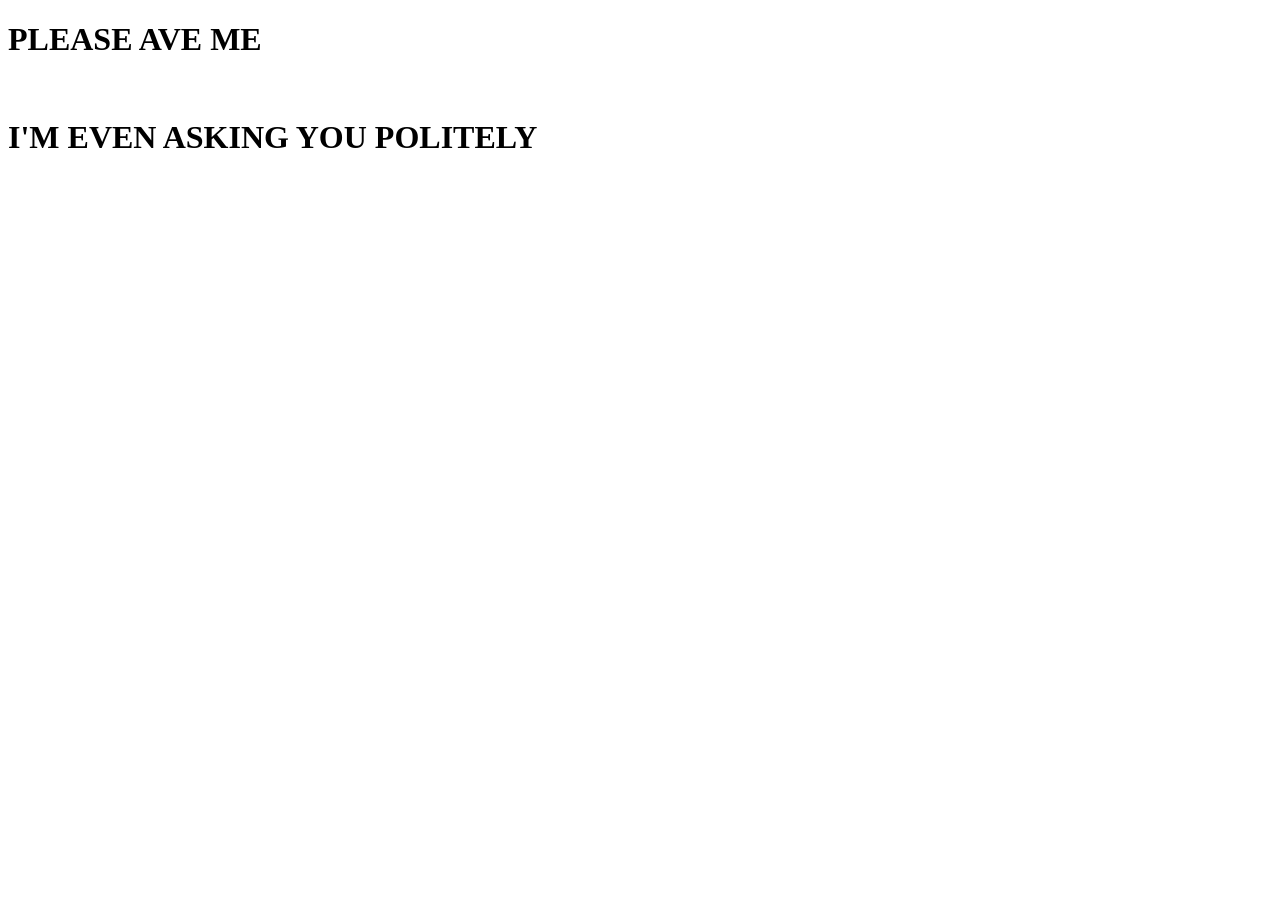
==== Save_Me.html @ fc339054 "Commit" ====
<!DOCTYPE html>
<html lang='en'>
<head>
    <meta charset='utf-8'>
    <meta name='viewport' content='width=device-width, initial-scale=1'>
    <title>Save_Me</title>
    <link rel='stylesheet' href='main.css'>
</head>
<body>
    <h1>PLEASE AVE ME</h1>
    <img src="">
    <h1>I'M EVEN ASKING YOU POLITELY</h1>
</body>
</html>
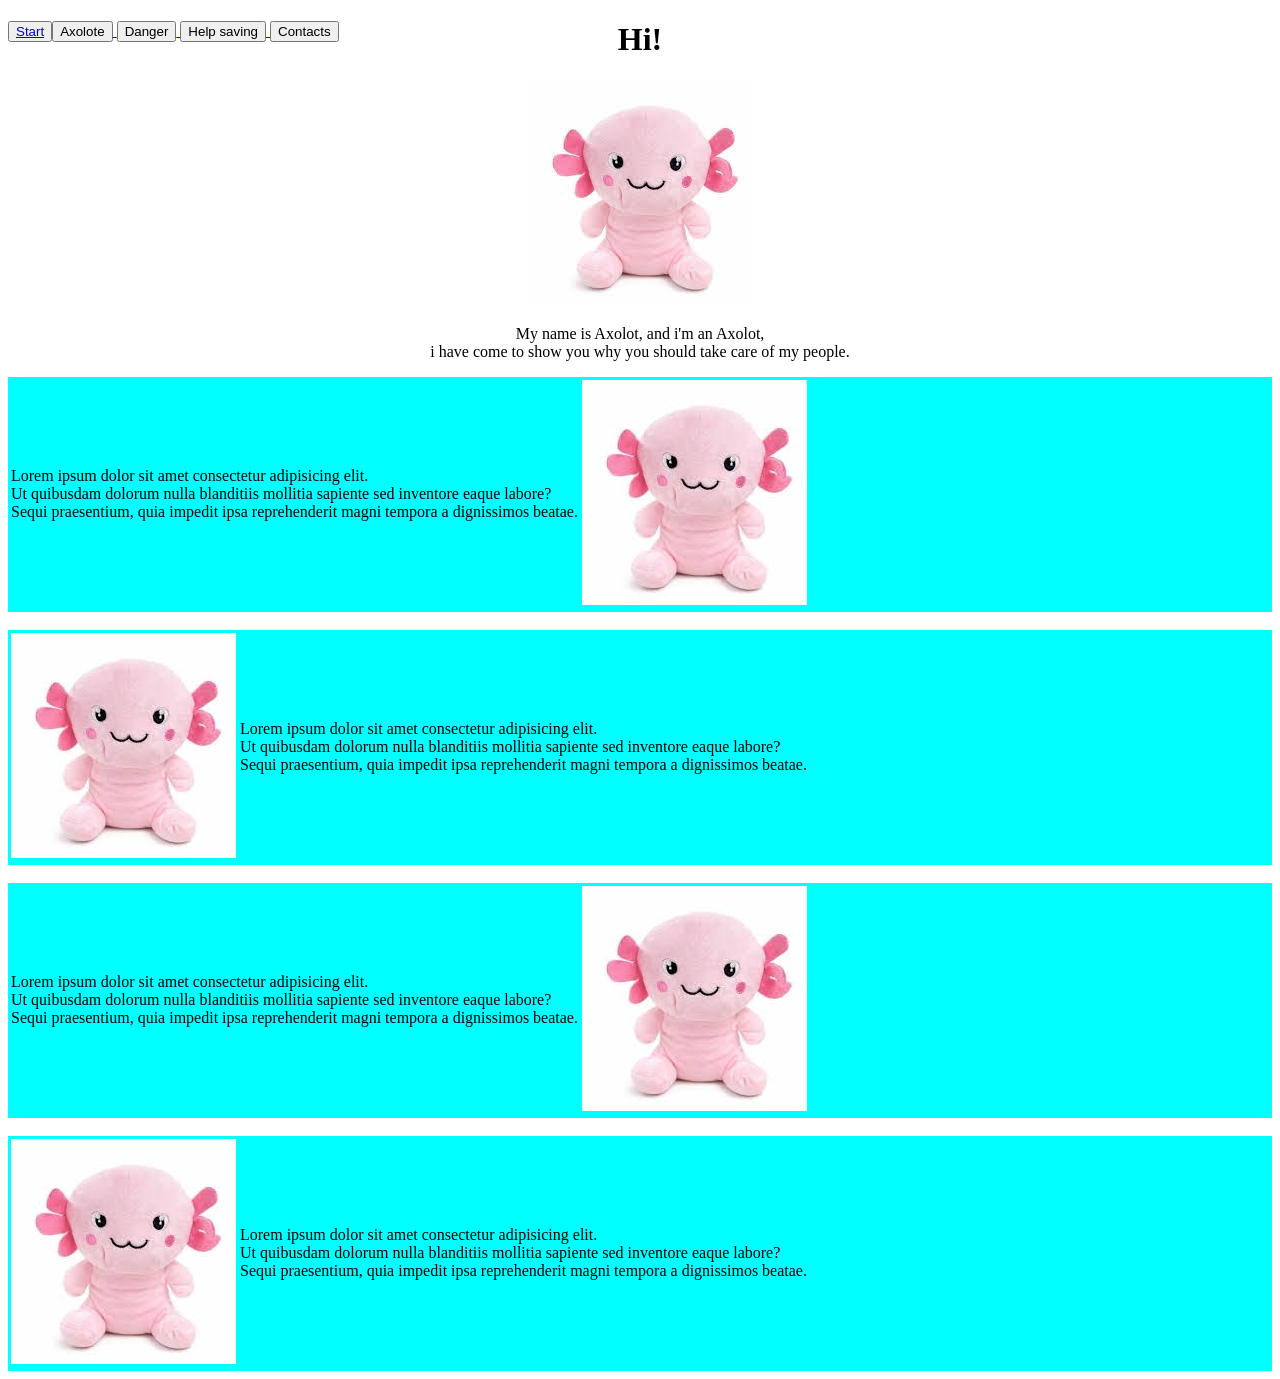
==== commit 3f35201c: "Commit" ====
--- a/Save_Me.html
+++ b/Save_Me.html
@@ -3,12 +3,99 @@
 <head>
     <meta charset='utf-8'>
     <meta name='viewport' content='width=device-width, initial-scale=1'>
-    <title>Save_Me</title>
+    <title>Axolot</title>
     <link rel='stylesheet' href='main.css'>
 </head>
+<header>
+    <a href="#Hasiera">
+		<button>
+			Start
+		</btton>
+	</a>
+	<a href="#Gorputza-1">
+		<button>
+			Axolote
+		</button>
+	</a>
+	<a href="#Gorputza-2">
+		<button>
+			Danger
+		</button>
+	</a>
+	<a href="#Gorputza-3">
+		<button>
+			Help saving
+		</button>
+	</a>
+    <a href="#Gorputza-4">
+		<button>
+			Contacts
+		</button>
+	</a>
+</header>
 <body>
-    <h1>PLEASE AVE ME</h1>
-    <img src="">
+    <div class="Hasiera" id="Hasiera">
+        <!--
+    <h1>PLEASE SAVE ME</h1>
+    -->
+    <h1>Hi!</h1>
+    <img src="Ajolote.jpg">
+    <!--
     <h1>I'M EVEN ASKING YOU POLITELY</h1>
+    -->
+    <p>My name is Axolot, and i'm an Axolot,<br>
+        i have come to show you why you should take care of my people.</p>
+    </div>
+        <div class="Gorputza-1" id="Gorputza-1">
+            <table>
+                <td class="LeftText">
+                    <p>Lorem ipsum dolor sit amet consectetur adipisicing elit.<br>
+                    Ut quibusdam dolorum nulla blanditiis mollitia sapiente sed inventore eaque labore?<br>
+                    Sequi praesentium, quia impedit ipsa reprehenderit magni tempora a dignissimos beatae.</p>
+                </td>
+                <td>
+                    <img src="Ajolote.jpg">
+                </td>
+            </table>
+        </div>
+        <br>
+        <div class="Gorputza-2" id="Gorputza-2">
+            <table>
+                <td>
+                    <img src="Ajolote.jpg">
+                </td>
+                <td class="RightText">
+                    <p>Lorem ipsum dolor sit amet consectetur adipisicing elit.<br>
+                    Ut quibusdam dolorum nulla blanditiis mollitia sapiente sed inventore eaque labore?<br>
+                    Sequi praesentium, quia impedit ipsa reprehenderit magni tempora a dignissimos beatae.</p>
+                </td>
+            </table>
+        </div>
+        <br>
+        <div class="Gorputza-3" id="Gorputza-3">
+            <table>
+                <td class="LeftText">
+                    <p>Lorem ipsum dolor sit amet consectetur adipisicing elit.<br>
+                    Ut quibusdam dolorum nulla blanditiis mollitia sapiente sed inventore eaque labore?<br>
+                    Sequi praesentium, quia impedit ipsa reprehenderit magni tempora a dignissimos beatae.</p>
+                </td>
+                <td>
+                    <img src="Ajolote.jpg">
+                </td>
+            </table>
+        </div>
+        <br>
+        <div class="Gorputza-4" id="Gorputza-4">
+            <table>
+                <td>
+                    <img src="Ajolote.jpg">
+                </td>
+                <td class="RightText">
+                    <p>Lorem ipsum dolor sit amet consectetur adipisicing elit.<br>
+                    Ut quibusdam dolorum nulla blanditiis mollitia sapiente sed inventore eaque labore?<br>
+                    Sequi praesentium, quia impedit ipsa reprehenderit magni tempora a dignissimos beatae.</p>
+                </td>
+            </table>
+        </div>
 </body>
 </html>
--- a/main.css
+++ b/main.css
@@ -0,0 +1,26 @@
+header {
+    text-align: center;
+	position: fixed;
+}
+.Hasiera {
+    justify-content: center;
+    text-align: center;
+    width: 500px;
+    margin: auto;
+}
+.Gorputza-1 {
+    text-align: justify;
+    background-color: aqua;
+}
+.Gorputza-2 {
+    text-align: justify;
+    background-color: aqua;
+}
+.Gorputza-3 {
+    text-align: justify;
+    background-color: aqua;
+}
+.Gorputza-4 {
+    text-align: justify;
+    background-color: aqua;
+}
